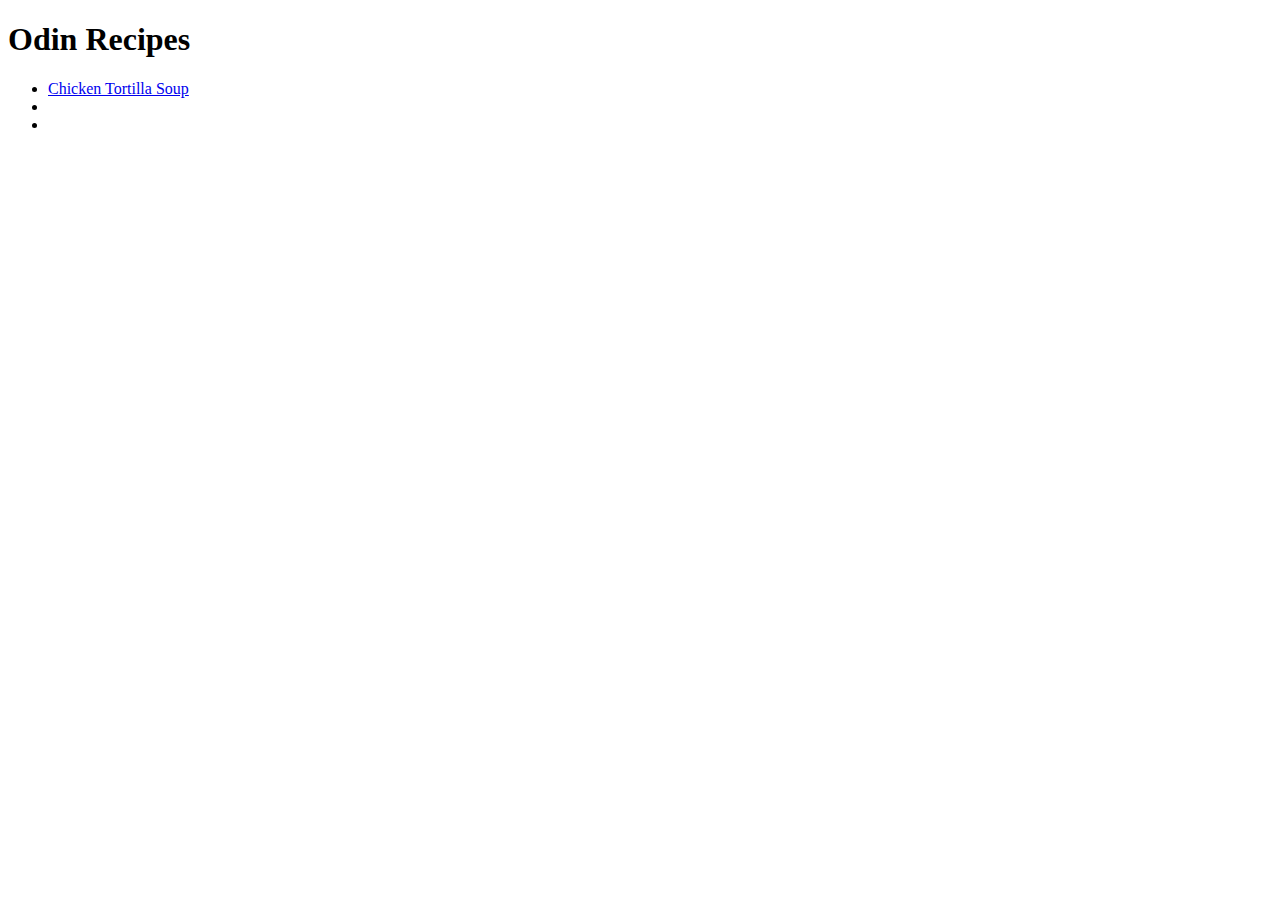
==== index.html @ 0f269ba2 "Add index.html" ====
<!DOCTYPE html>
<html lang="en">
    <head>
        <meta charset="utf-8">
        <title>Odin Recipes</title>
    </head>

    <body>
        <h1>Odin Recipes</h1>
        <ul>
            <li><a href="./recipes/chicken-tortilla-soup.html">Chicken Tortilla Soup</a></li>
            <li></li>
            <li></li>
        </ul>
    </body>
</html>
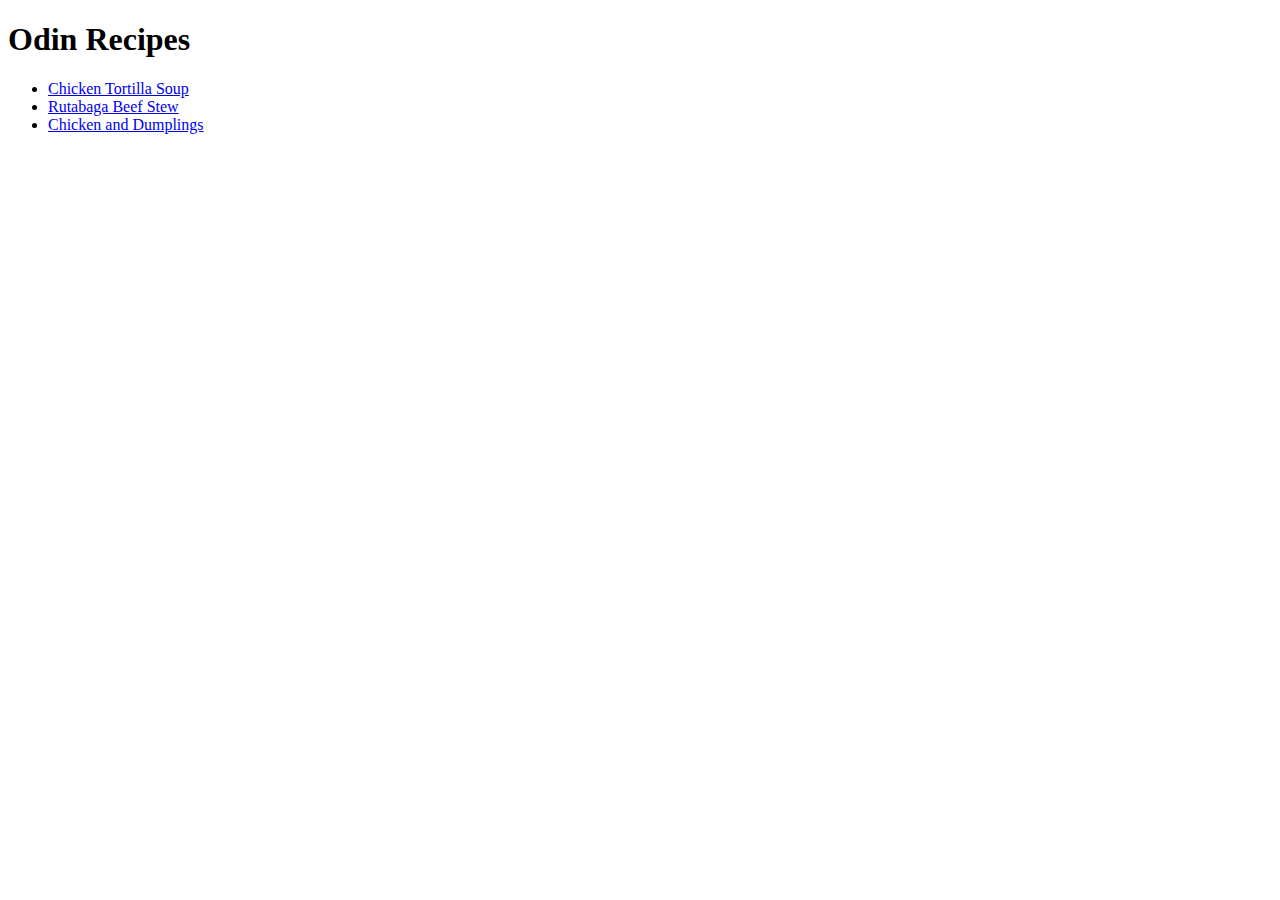
==== commit e171c35b: "Add text to stew and dumplings links" ====
--- a/index.html
+++ b/index.html
@@ -9,8 +9,8 @@
         <h1>Odin Recipes</h1>
         <ul>
             <li><a href="./recipes/chicken-tortilla-soup.html">Chicken Tortilla Soup</a></li>
-            <li></li>
-            <li></li>
+            <li><a href="./recipes/rutabaga-beef-stew.html">Rutabaga Beef Stew</a></li>
+            <li><a href="./recipes/chicken-and-dumplings.html">Chicken and Dumplings</a></li>
         </ul>
     </body>
 </html>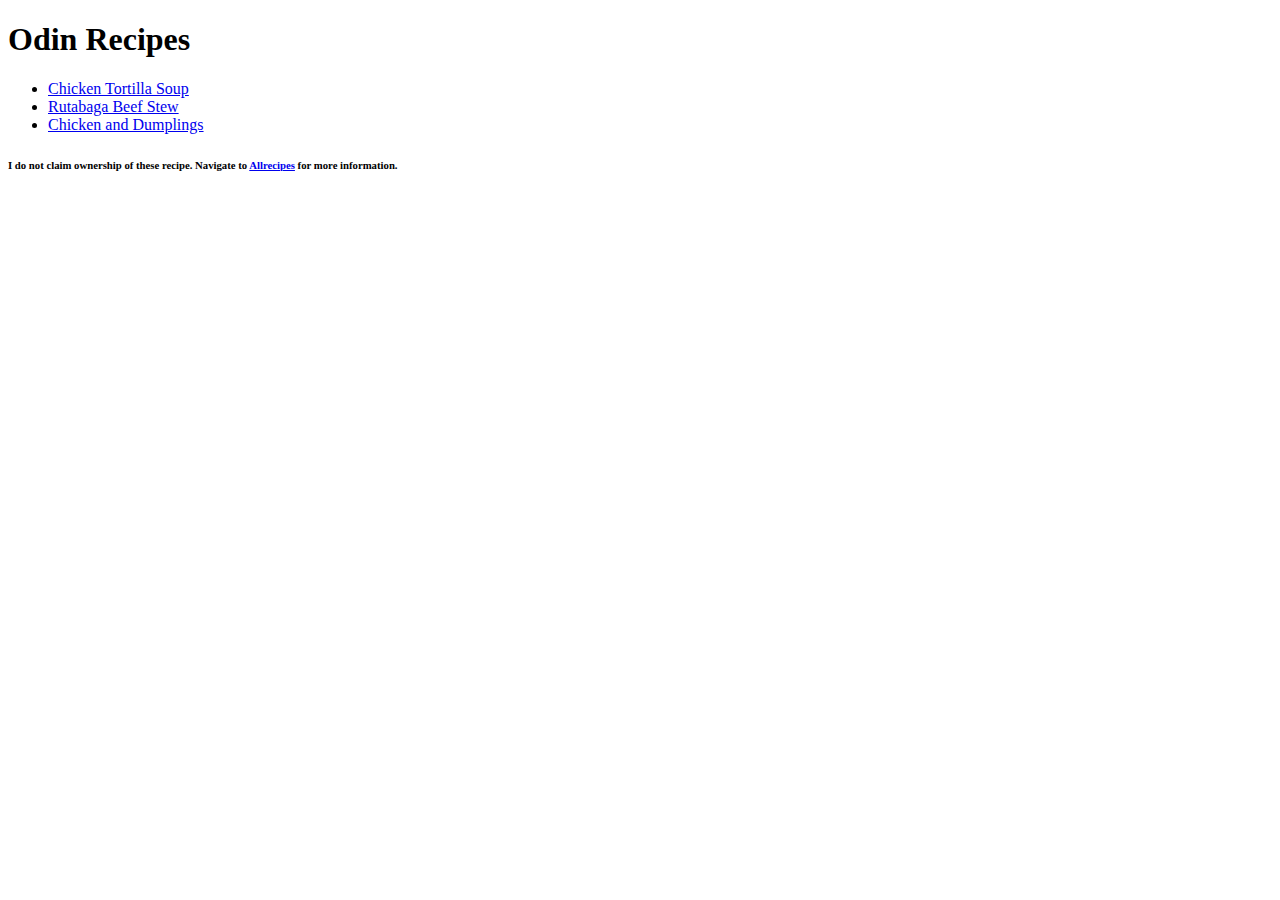
==== commit cc8802b7: "Add credit to index" ====
--- a/index.html
+++ b/index.html
@@ -12,5 +12,7 @@
             <li><a href="./recipes/rutabaga-beef-stew.html">Rutabaga Beef Stew</a></li>
             <li><a href="./recipes/chicken-and-dumplings.html">Chicken and Dumplings</a></li>
         </ul>
+
+        <h6>I do not claim ownership of these recipe. Navigate to <a href="https://www.allrecipes.com/">Allrecipes</a> for more information.</h6>
     </body>
 </html>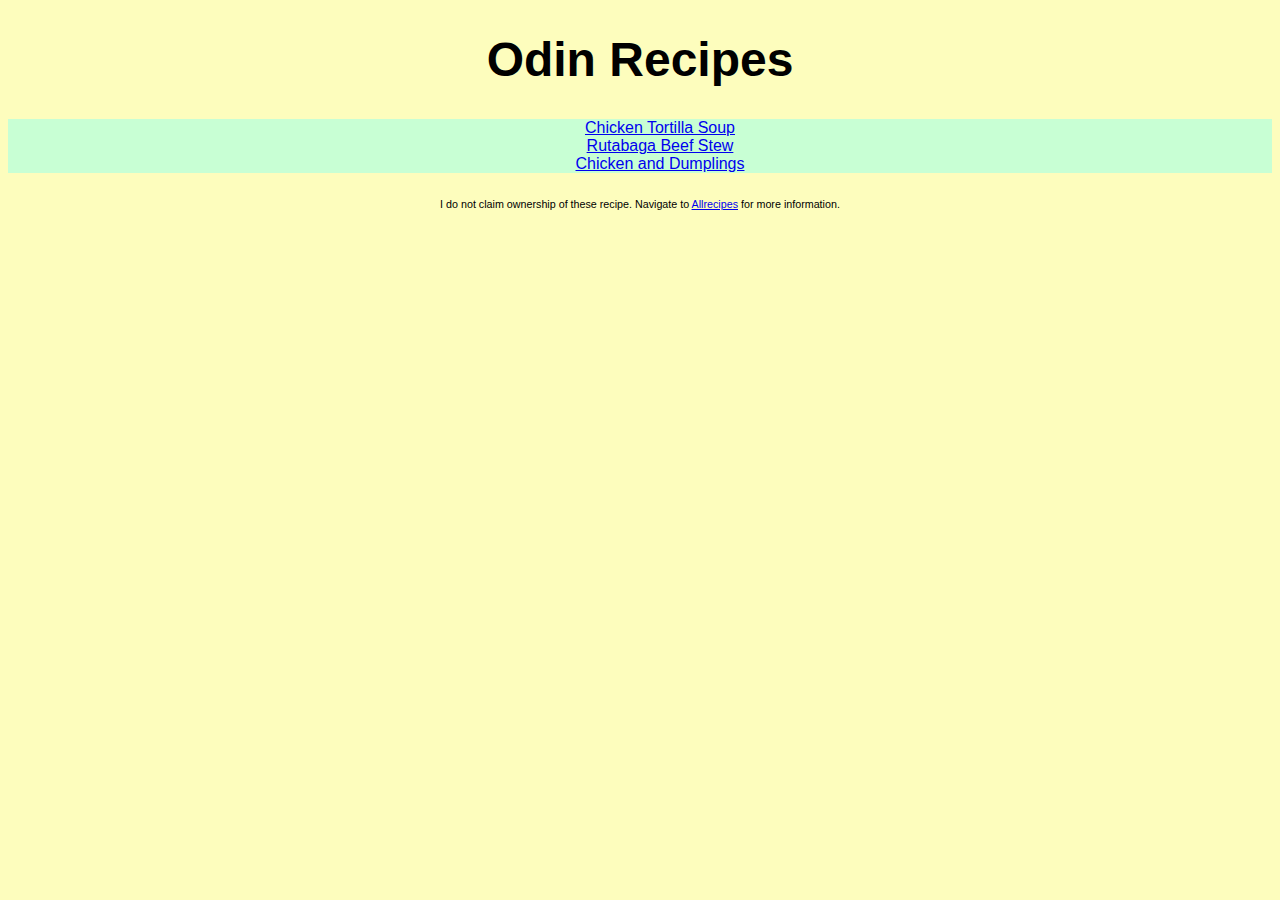
==== commit 596659cf: "Add styles.css and basic colors and alignment" ====
--- a/index.html
+++ b/index.html
@@ -3,6 +3,7 @@
     <head>
         <meta charset="utf-8">
         <title>Odin Recipes</title>
+        <link rel="stylesheet" href="./styles.css">
     </head>
 
     <body>
--- a/styles.css
+++ b/styles.css
@@ -0,0 +1,27 @@
+/* colors yellow-FDFDBD green-C8FFD4 blue-B8E8FC purple-B1AFFF */
+
+body {
+    background-color: #FDFDBD;
+    font-family: sans-serif;
+}
+
+h1 {
+    font-size: 48px;
+    text-align: center;
+}
+
+h6 {
+    font-weight: 100;
+    text-align: center;
+}
+
+ul {
+    background-color: #C8FFD4;
+    list-style-type: none;
+    text-align: center;
+}
+
+.ingredients {
+    list-style-type: square;
+    text-align: left;
+}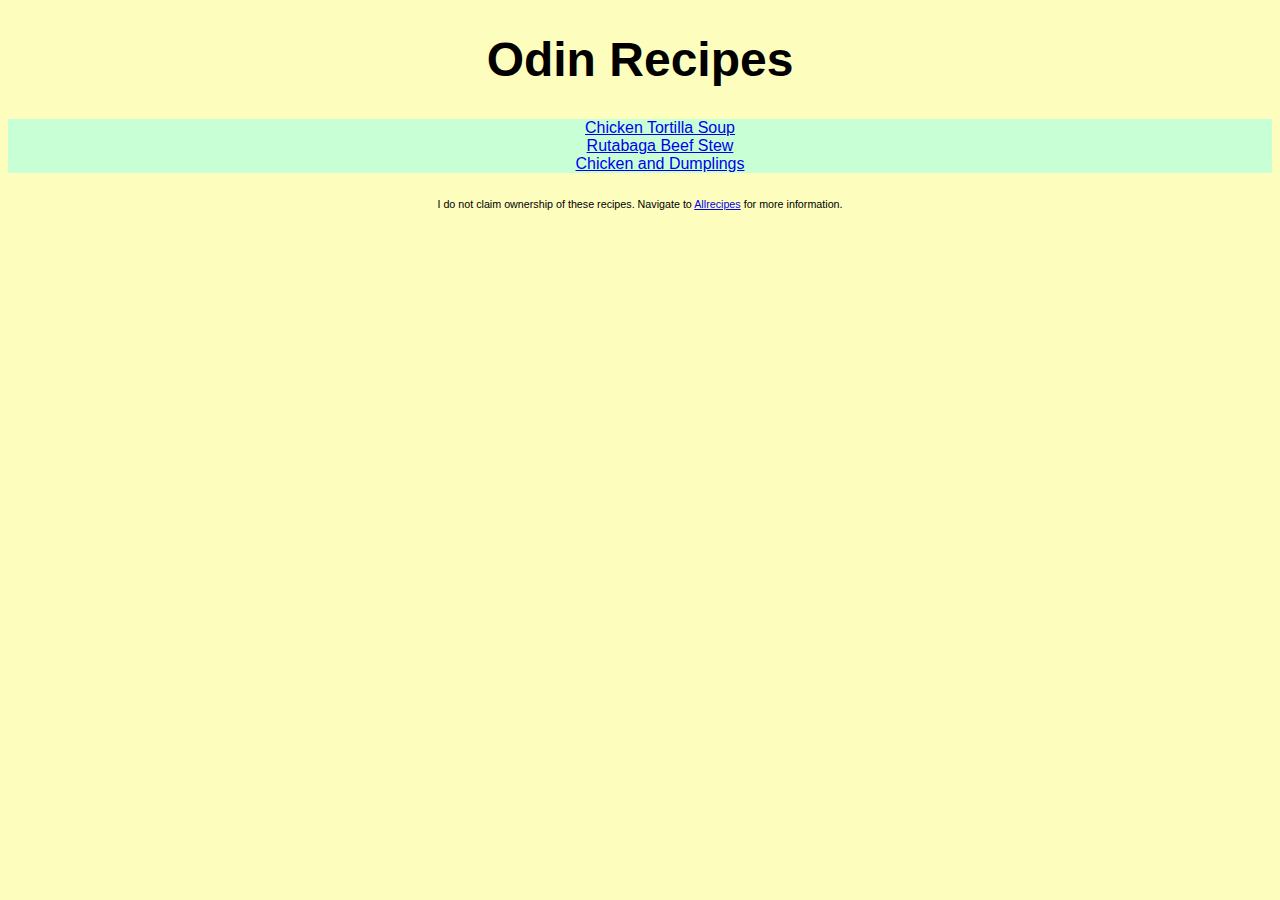
==== commit 1761acdc: "Fix typo in disclaimer" ====
--- a/index.html
+++ b/index.html
@@ -14,6 +14,6 @@
             <li><a href="./recipes/chicken-and-dumplings.html">Chicken and Dumplings</a></li>
         </ul>
 
-        <h6>I do not claim ownership of these recipe. Navigate to <a href="https://www.allrecipes.com/">Allrecipes</a> for more information.</h6>
+        <h6>I do not claim ownership of these recipes. Navigate to <a href="https://www.allrecipes.com/">Allrecipes</a> for more information.</h6>
     </body>
 </html>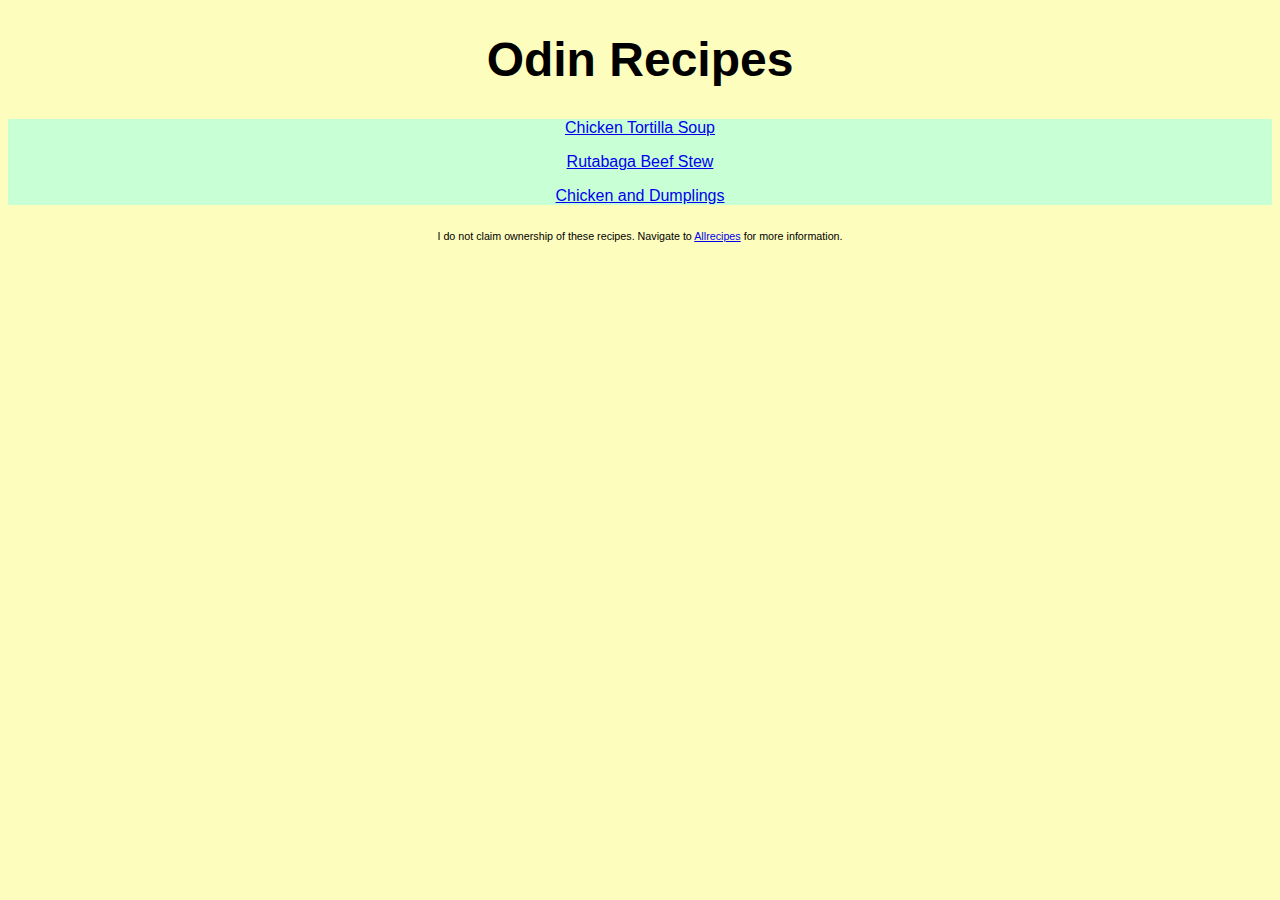
==== commit 422228fb: "Change recipe list in index from list to paragraph" ====
--- a/index.html
+++ b/index.html
@@ -8,11 +8,11 @@
 
     <body>
         <h1>Odin Recipes</h1>
-        <ul>
-            <li><a href="./recipes/chicken-tortilla-soup.html">Chicken Tortilla Soup</a></li>
-            <li><a href="./recipes/rutabaga-beef-stew.html">Rutabaga Beef Stew</a></li>
-            <li><a href="./recipes/chicken-and-dumplings.html">Chicken and Dumplings</a></li>
-        </ul>
+        <div class="table-of-contents">
+            <p><a href="./recipes/chicken-tortilla-soup.html">Chicken Tortilla Soup</a></p>
+            <p><a href="./recipes/rutabaga-beef-stew.html">Rutabaga Beef Stew</a></p>
+            <p><a href="./recipes/chicken-and-dumplings.html">Chicken and Dumplings</a></p>
+        </div>
 
         <h6>I do not claim ownership of these recipes. Navigate to <a href="https://www.allrecipes.com/">Allrecipes</a> for more information.</h6>
     </body>
--- a/styles.css
+++ b/styles.css
@@ -15,13 +15,16 @@
     text-align: center;
 }
 
-ul {
+.table-of-contents {
     background-color: #C8FFD4;
-    list-style-type: none;
     text-align: center;
 }
 
-.ingredients {
+.ingredients li {
     list-style-type: square;
     text-align: left;
+}
+
+homepage {
+    text-align: center;
 }